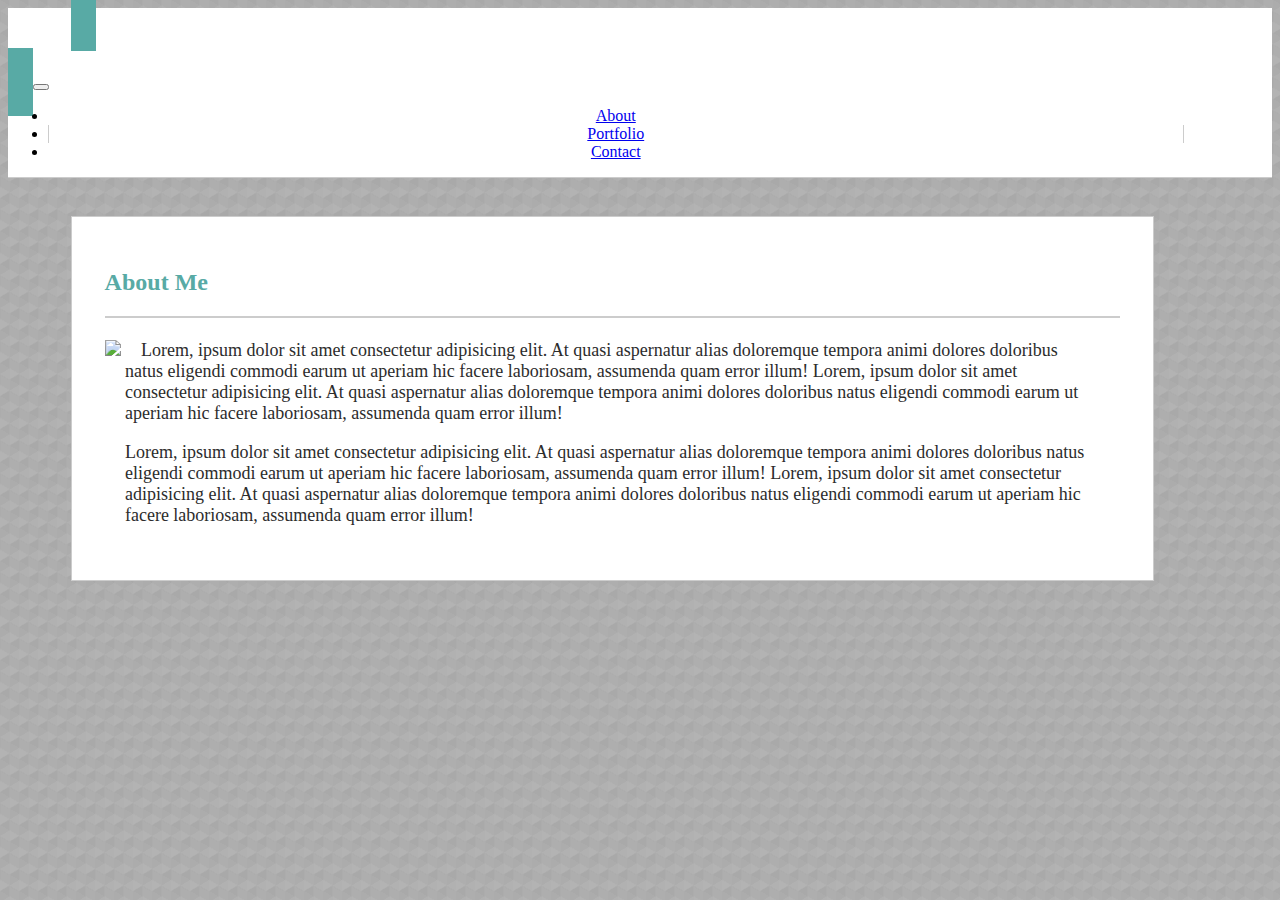
==== index.html @ 8ccc1701 "navbar update" ====
<!DOCTYPE html>
<html lang="en">

<head>
    <meta charset="UTF-8">
    <meta name="viewport" content="width=device-width, initial-scale=1.0">

    <!-- stylesheet links -->
    <!-- <link rel='stylesheet' href='./styles/reset.css'> -->
    <link rel="stylesheet" href="https://stackpath.bootstrapcdn.com/bootstrap/4.5.0/css/bootstrap.min.css"
        integrity="sha384-9aIt2nRpC12Uk9gS9baDl411NQApFmC26EwAOH8WgZl5MYYxFfc+NcPb1dKGj7Sk" crossorigin="anonymous">
    <link rel="stylesheet" href="./styles/font-awesome-4.7.0/css/font-awesome.min.css">
    <link rel='stylesheet' href='./styles/index.css'>

    <title>Responsive Portfolio</title>
</head>

<body>
    <nav class="navbar navbar-expand-md navbar-light bg-light">
        <a class="navbar-brand">
            <h2>Logan Walker</h2>
        </a>
        <button class="navbar-toggler" type="button" data-toggle="collapse" data-target="#navbarNav"
            aria-controls="navbarNav" aria-expanded="false" aria-label="Toggle navigation">
            <span class="navbar-toggler-icon"></span>
        </button>
        <div class="collapse navbar-collapse" id="navbarNav">
            <ul class="navbar-nav ml-auto">
                <li class="nav-item" id='collapse-left'>
                    <a class="nav-link" href="#">About</a>
                </li>
                <li class="nav-item" id='borderNavItem'>
                    <a class="nav-link" href="./pages/contact.html">Portfolio</a>
                </li>
                <li class="nav-item" id='collapse-right'>
                    <a class="nav-link" href="#">Contact</a>
                </li>
            </ul>
        </div>
    </nav>

    <main class='container container-sm container-xs' id='about-me-parent'>
        <div class='row'>
            <div class='col-lg-9 col-md-12 col-sm-12' id='about-me-card'>
                <div class='row'>
                    <div class='col-12' id='about-me-head'>
                        <h2>About Me</h2>
                    </div>
                </div>
                <div class='row'>
                    <div class='col-12' id='about-me-body'>
                        <img src='https://via.placeholder.com/150' style='float: left;'>
                        <p>
                            Lorem, ipsum dolor sit amet consectetur adipisicing elit. At quasi aspernatur alias
                            doloremque tempora animi dolores doloribus natus eligendi commodi earum ut aperiam hic
                            facere laboriosam, assumenda quam error illum! Lorem, ipsum dolor sit amet consectetur adipisicing elit. At quasi aspernatur alias
                            doloremque tempora animi dolores doloribus natus eligendi commodi earum ut aperiam hic
                            facere laboriosam, assumenda quam error illum!
                        </p>
                        <p>
                            Lorem, ipsum dolor sit amet consectetur adipisicing elit. At quasi aspernatur alias
                            doloremque tempora animi dolores doloribus natus eligendi commodi earum ut aperiam hic
                            facere laboriosam, assumenda quam error illum! Lorem, ipsum dolor sit amet consectetur adipisicing elit. At quasi aspernatur alias
                            doloremque tempora animi dolores doloribus natus eligendi commodi earum ut aperiam hic
                            facere laboriosam, assumenda quam error illum!
                        </p>
                    </div>
                </div>
            </div>
        </div>
        <div class='row'>
            <div class='col'>

            </div>
        </div>
    </main>


    <script src="https://code.jquery.com/jquery-3.5.1.slim.min.js"
        integrity="sha384-DfXdz2htPH0lsSSs5nCTpuj/zy4C+OGpamoFVy38MVBnE+IbbVYUew+OrCXaRkfj"
        crossorigin="anonymous"></script>
    <script src="https://cdn.jsdelivr.net/npm/popper.js@1.16.0/dist/umd/popper.min.js"
        integrity="sha384-Q6E9RHvbIyZFJoft+2mJbHaEWldlvI9IOYy5n3zV9zzTtmI3UksdQRVvoxMfooAo"
        crossorigin="anonymous"></script>
    <script src="https://stackpath.bootstrapcdn.com/bootstrap/4.5.0/js/bootstrap.min.js"
        integrity="sha384-OgVRvuATP1z7JjHLkuOU7Xw704+h835Lr+6QL9UvYjZE3Ipu6Tp75j7Bh/kR0JKI"
        crossorigin="anonymous"></script>
</body>

</html>
---- styles/index.css ----
/* styling for indedx.htm */

/* generic topbar styling */
body{
    background-image: url(../Assets/Images/hexabump.png);
    font-family:Georgia, 'Times New Roman', Times, serif;
}
.navbar{
    padding:0px;
    background-color: #ffffff;
    border-bottom-style: solid;
    border-bottom-color: #CCCCCC;
    border-width: 1px;
}
.navbar-brand{
    font-family:Georgia, 'Times New Roman', Times, serif;
    margin-left:5%;
    padding-left:2%;
    padding-right:2%;
    color:#ffffff!important;
    height:100%;
    background-color: #58AAA5;
    text-align: center;
    border-bottom: 1px solid #58AAA5;
    padding-top:2%;
    padding-bottom: 2%;
}
.navbar-brand h2{
    margin-bottom: 0%;
}
.navbar-nav{
    margin-right: 7%;
}

.nav-item{
    padding-left: 1%;
    padding-right: 1%;
    text-align: center;
}

#borderNavItem{
    border-left-style: solid;
    border-right-style: solid; 
    border-width: 1px; 
    border-color: #cccccc;

}
.bg-light{
    background-color: #ffffff!important;
}


/* specific to about me page */
#about-me-parent{
    margin-top:3%;
    margin-left: 5%;
    margin-right:auto;
}
#about-me-card{
    background-color: #ffffff;
    border: 1px solid #cccccc;
    max-width:90%
}
#about-me-head{
    color: #58AAA5;
    max-width:94%;
    padding-top:3%;
    margin-left:auto;
    margin-right:auto;
    margin-bottom:1%;
    border-bottom:2px solid #CCCCCC;
}
#about-me-body{
    font-size: large;
    color:rgb(44, 44, 44);
    max-width:94%;
    margin-top:2%;
    margin-bottom:5%;
    margin-left: auto;
    margin-right: auto;
    padding:0%;
    
}

#about-me-body img{
    margin-right:2%;
}

#about-me-body p{
    margin-left:2%;
    margin-right:2%;
}


/* for responsivity */
@media screen and (max-width:768px){
    #about-me-card{
        max-width:100%;
    }
    #about-me-parent{
    max-width:90%;
    margin-left:5%;
    margin-right:5%;
}
}


@media screen and (max-width:767px){
   .navbar-nav{
       flex-direction: row;
       justify-content: center;
       margin-right:0%;
   }

   #borderNavItem{
    border-left-style: solid;
    border-right-style: solid; 
    border-width: 1px; 
    border-color: #cccccc;
    padding-right:5%;
    padding-left:5%;
    text-align: center;
   }

   #collapse-left{
       padding-right:5%;
       text-align: center;
   }

   #collapse-right{
        padding-left:5%;
        text-align: center;
   }
   .navbar-brand{
       width: 90%;
       padding-left:9%;
       margin-left:0%;
       margin-right:auto;
       padding-top:2%;
       padding-bottom: 2%;
   }
   .navbar-toggler{
       margin-right: .5%;
   }
   #about-me-card{
       max-width:100%;
   }
   #about-me-parent{
       margin-left:auto;
       margin-right:auto;
   }
}
}
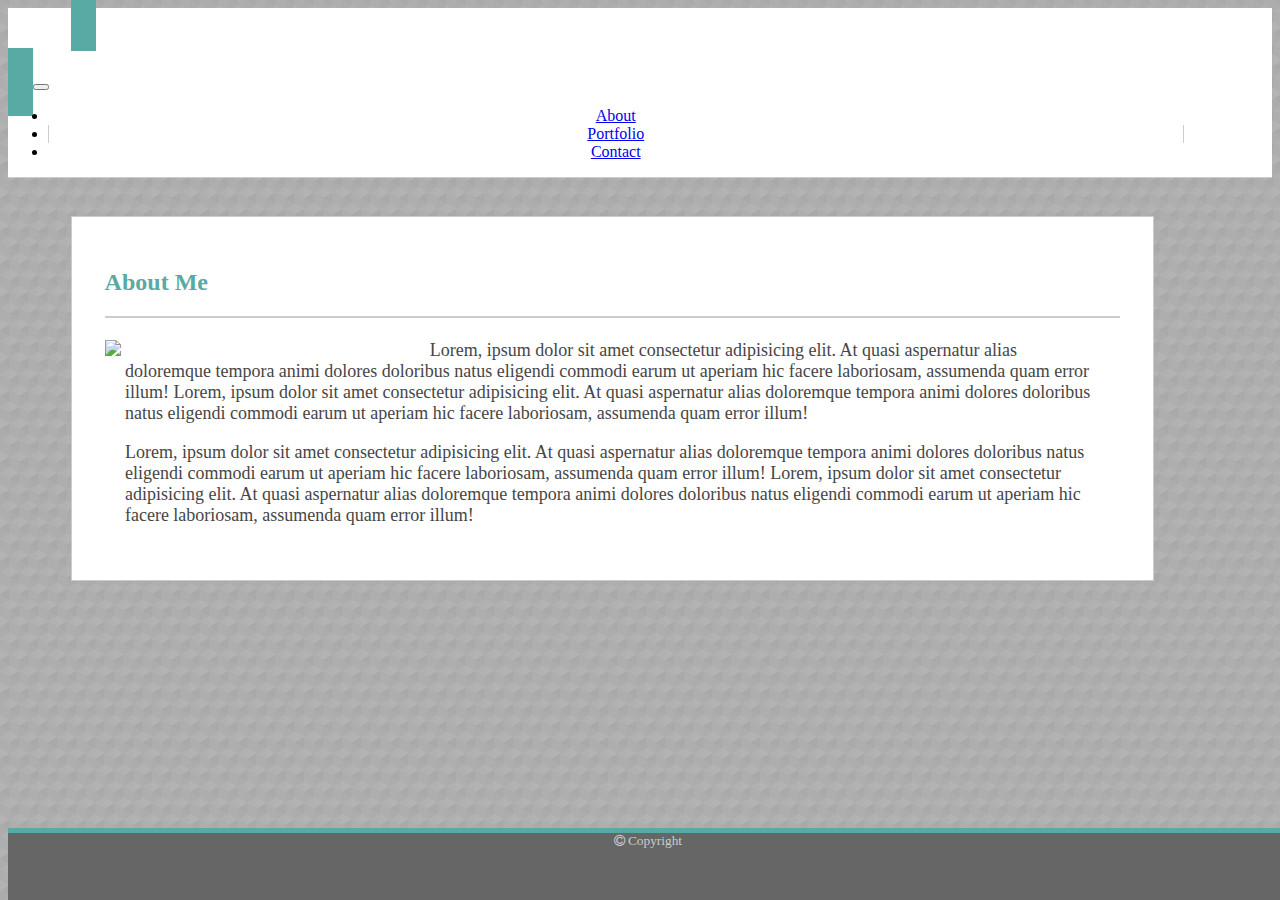
==== commit 8f4acfe1: "footer update" ====
--- a/index.html
+++ b/index.html
@@ -49,7 +49,7 @@
                 </div>
                 <div class='row'>
                     <div class='col-12' id='about-me-body'>
-                        <img src='https://via.placeholder.com/150' style='float: left;'>
+                        <img src='https://via.placeholder.com/150'>
                         <p>
                             Lorem, ipsum dolor sit amet consectetur adipisicing elit. At quasi aspernatur alias
                             doloremque tempora animi dolores doloribus natus eligendi commodi earum ut aperiam hic
@@ -68,12 +68,14 @@
                 </div>
             </div>
         </div>
-        <div class='row'>
-            <div class='col'>
-
+    </main>
+    <footer>
+        <div class='row justify-content-center align-items-center' style='min-height: 100%;'>
+            <div class="col-12">
+                <i class="fa fa-copyright" aria-hidden="true"> Copyright</i>
             </div>
         </div>
-    </main>
+    </footer>
 
 
     <script src="https://code.jquery.com/jquery-3.5.1.slim.min.js"
--- a/styles/index.css
+++ b/styles/index.css
@@ -4,6 +4,19 @@
 body{
     background-image: url(../Assets/Images/hexabump.png);
     font-family:Georgia, 'Times New Roman', Times, serif;
+}
+
+footer{    
+    position: fixed;
+    bottom:0px;
+    width:100%;
+    border-top: 5px solid #58AAA5;
+    height:7.5%;
+    color:#cccccc;
+    font-size: smaller;
+    background-color:#666666;
+    text-align: center;
+    justify-content: center;
 }
 .navbar{
     padding:0px;
@@ -72,7 +85,7 @@
 }
 #about-me-body{
     font-size: large;
-    color:rgb(44, 44, 44);
+    color:rgb(70, 70, 70);
     max-width:94%;
     margin-top:2%;
     margin-bottom:5%;
@@ -84,6 +97,8 @@
 
 #about-me-body img{
     margin-right:2%;
+    min-width:30%;
+    float: left;
 }
 
 #about-me-body p{
@@ -98,10 +113,15 @@
         max-width:100%;
     }
     #about-me-parent{
-    max-width:90%;
-    margin-left:5%;
-    margin-right:5%;
-}
+        max-width:90%;
+        margin-left:5%;
+        margin-right:5%;
+    }
+    #about-me-body img{
+        margin-right:2%;
+        min-width:40%;
+        float: left;
+    }   
 }
 
 
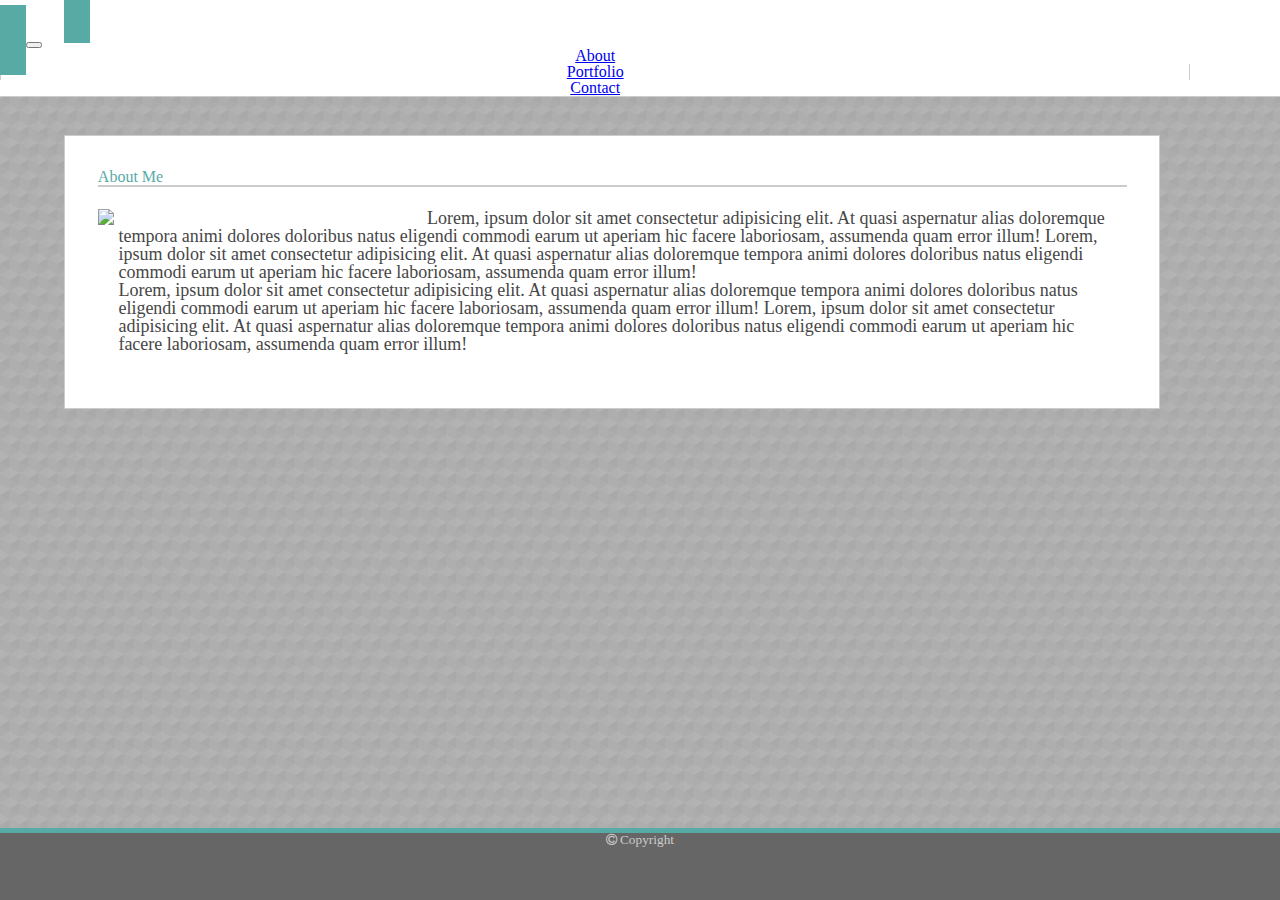
==== commit e7afaf5f: "footer bug fix" ====
--- a/index.html
+++ b/index.html
@@ -6,7 +6,7 @@
     <meta name="viewport" content="width=device-width, initial-scale=1.0">
 
     <!-- stylesheet links -->
-    <!-- <link rel='stylesheet' href='./styles/reset.css'> -->
+    <link rel='stylesheet' href='./styles/reset.css'>
     <link rel="stylesheet" href="https://stackpath.bootstrapcdn.com/bootstrap/4.5.0/css/bootstrap.min.css"
         integrity="sha384-9aIt2nRpC12Uk9gS9baDl411NQApFmC26EwAOH8WgZl5MYYxFfc+NcPb1dKGj7Sk" crossorigin="anonymous">
     <link rel="stylesheet" href="./styles/font-awesome-4.7.0/css/font-awesome.min.css">
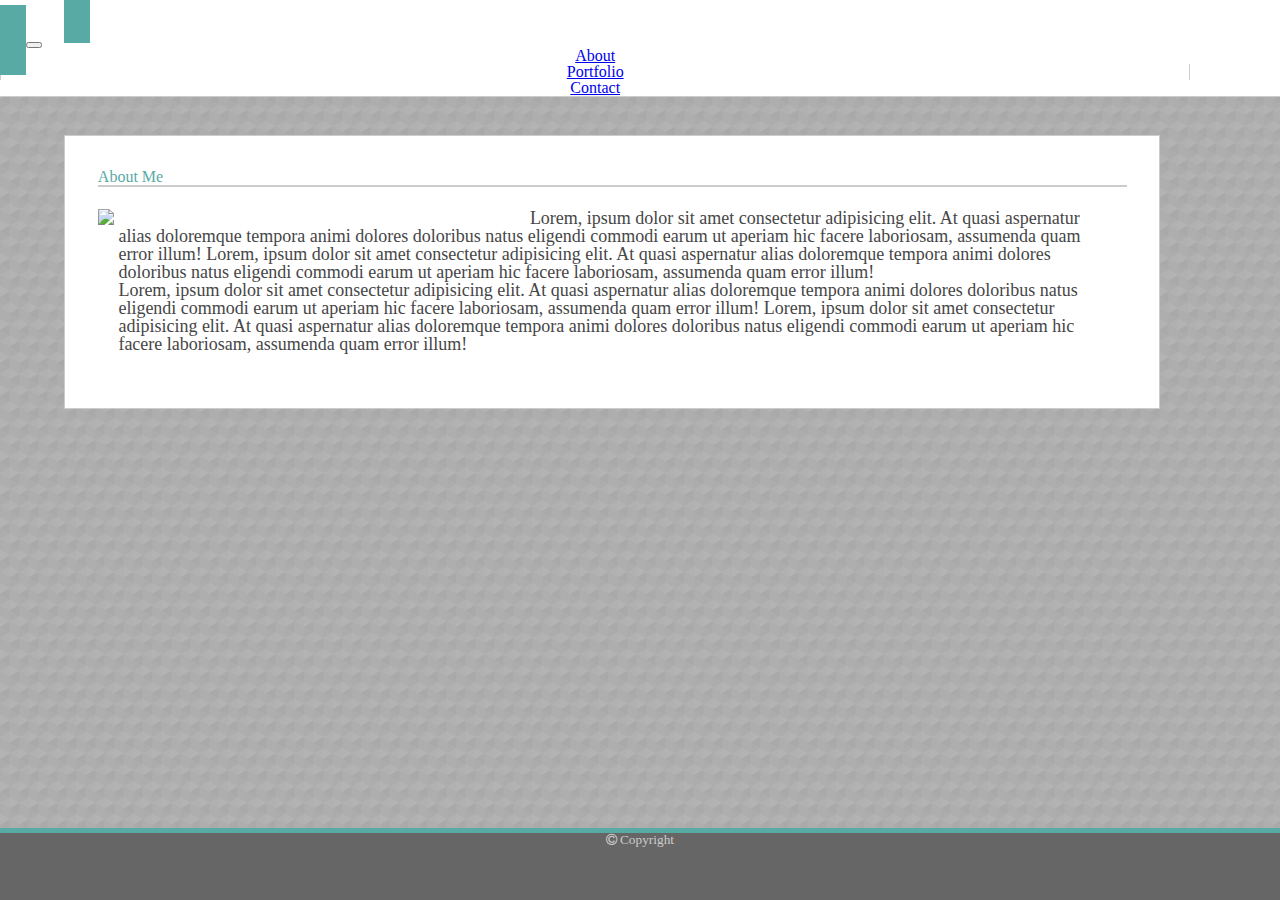
==== commit a3aeca77: "responsivity added" ====
--- a/index.html
+++ b/index.html
@@ -30,10 +30,10 @@
                     <a class="nav-link" href="#">About</a>
                 </li>
                 <li class="nav-item" id='borderNavItem'>
-                    <a class="nav-link" href="./pages/contact.html">Portfolio</a>
+                    <a class="nav-link" href="./pages/portfolio.html">Portfolio</a>
                 </li>
                 <li class="nav-item" id='collapse-right'>
-                    <a class="nav-link" href="#">Contact</a>
+                    <a class="nav-link" href="./pages/contact.html">Contact</a>
                 </li>
             </ul>
         </div>
@@ -49,18 +49,20 @@
                 </div>
                 <div class='row'>
                     <div class='col-12' id='about-me-body'>
-                        <img src='https://via.placeholder.com/150'>
+                        <img src='https://via.placeholder.com/350x250'>
                         <p>
                             Lorem, ipsum dolor sit amet consectetur adipisicing elit. At quasi aspernatur alias
                             doloremque tempora animi dolores doloribus natus eligendi commodi earum ut aperiam hic
-                            facere laboriosam, assumenda quam error illum! Lorem, ipsum dolor sit amet consectetur adipisicing elit. At quasi aspernatur alias
+                            facere laboriosam, assumenda quam error illum! Lorem, ipsum dolor sit amet consectetur
+                            adipisicing elit. At quasi aspernatur alias
                             doloremque tempora animi dolores doloribus natus eligendi commodi earum ut aperiam hic
                             facere laboriosam, assumenda quam error illum!
                         </p>
                         <p>
                             Lorem, ipsum dolor sit amet consectetur adipisicing elit. At quasi aspernatur alias
                             doloremque tempora animi dolores doloribus natus eligendi commodi earum ut aperiam hic
-                            facere laboriosam, assumenda quam error illum! Lorem, ipsum dolor sit amet consectetur adipisicing elit. At quasi aspernatur alias
+                            facere laboriosam, assumenda quam error illum! Lorem, ipsum dolor sit amet consectetur
+                            adipisicing elit. At quasi aspernatur alias
                             doloremque tempora animi dolores doloribus natus eligendi commodi earum ut aperiam hic
                             facere laboriosam, assumenda quam error illum!
                         </p>
@@ -69,12 +71,14 @@
             </div>
         </div>
     </main>
-    <footer>
-        <div class='row justify-content-center align-items-center' style='min-height: 100%;'>
-            <div class="col-12">
+
+    <footer class="footer">
+        <div class='row' style='min-height: 100%;'>
+            <div class="col-12 align-self-center">
                 <i class="fa fa-copyright" aria-hidden="true"> Copyright</i>
             </div>
         </div>
+
     </footer>
 
 
--- a/styles/index.css
+++ b/styles/index.css
@@ -1,14 +1,14 @@
-/* styling for indedx.htm */
-
-/* generic topbar styling */
+/* generic topbar/footer styling */
+html {
+    position: relative;
+    min-height: 100%;
+  }
 body{
     background-image: url(../Assets/Images/hexabump.png);
     font-family:Georgia, 'Times New Roman', Times, serif;
-}
-
+    margin-bottom: 10%;
+}
 footer{    
-    position: fixed;
-    bottom:0px;
     width:100%;
     border-top: 5px solid #58AAA5;
     height:7.5%;
@@ -16,8 +16,16 @@
     font-size: smaller;
     background-color:#666666;
     text-align: center;
-    justify-content: center;
-}
+    
+   
+}
+.footer {
+    position: absolute;
+    bottom: 0;
+    width: 100%;
+    height: 7.5%;
+    
+  }
 .navbar{
     padding:0px;
     background-color: #ffffff;
@@ -68,6 +76,7 @@
     margin-top:3%;
     margin-left: 5%;
     margin-right:auto;
+    margin-bottom: 5%;
 }
 #about-me-card{
     background-color: #ffffff;
@@ -97,8 +106,9 @@
 
 #about-me-body img{
     margin-right:2%;
-    min-width:30%;
+    width: 40%;
     float: left;
+    object-fit: cover;
 }
 
 #about-me-body p{
@@ -108,7 +118,7 @@
 
 
 /* for responsivity */
-@media screen and (max-width:768px){
+@media (max-width:768px){
     #about-me-card{
         max-width:100%;
     }
@@ -118,14 +128,16 @@
         margin-right:5%;
     }
     #about-me-body img{
+        object-fit: cover;
         margin-right:2%;
-        min-width:40%;
+        margin-bottom:1%;
+        min-width:50%;
         float: left;
     }   
 }
 
 
-@media screen and (max-width:767px){
+@media (max-width:767px){
    .navbar-nav{
        flex-direction: row;
        justify-content: center;
@@ -152,7 +164,7 @@
         text-align: center;
    }
    .navbar-brand{
-       width: 90%;
+       min-width: 90%;
        padding-left:9%;
        margin-left:0%;
        margin-right:auto;
@@ -162,14 +174,41 @@
    .navbar-toggler{
        margin-right: .5%;
    }
+
+   #about-me-parent{
+    margin-left:auto;
+    margin-right:auto;
+   }
    #about-me-card{
        max-width:100%;
    }
-   #about-me-parent{
-       margin-left:auto;
-       margin-right:auto;
-   }
-}
-}
-   
-   
+   #about-me-body img{
+    object-fit: cover;
+    margin-left:4%;
+    margin-right: 4%;
+    margin-bottom: 3%;
+    min-width:92%;
+    float: none;
+} 
+}
+
+@media (max-width: 576px){
+    #about-me-parent{
+        min-width:100%;
+        margin-left:0;
+        margin-right:0;
+    }
+    .navbar-brand{
+        min-width: 80%;
+        padding-left:9%;
+        margin-left:0%;
+        margin-right:auto;
+        padding-top:2%;
+        padding-bottom: 2%;
+    }
+    .navbar-toggler{
+        padding-right: 2%;
+        
+    }
+    
+}
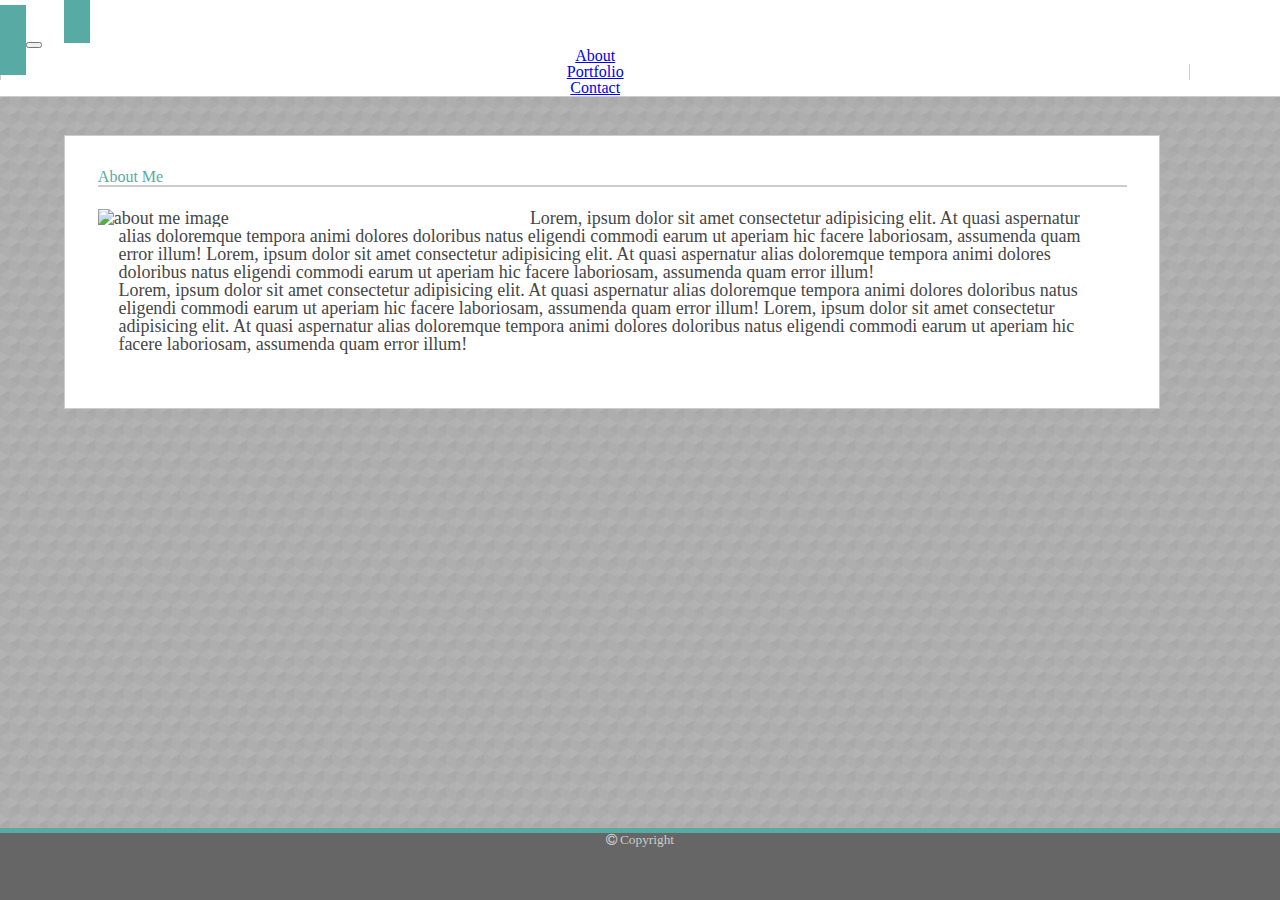
==== commit 70774534: "contact feature released" ====
--- a/index.html
+++ b/index.html
@@ -27,7 +27,7 @@
         <div class="collapse navbar-collapse" id="navbarNav">
             <ul class="navbar-nav ml-auto">
                 <li class="nav-item" id='collapse-left'>
-                    <a class="nav-link" href="#">About</a>
+                    <a class="nav-link" href="index.html">About</a>
                 </li>
                 <li class="nav-item" id='borderNavItem'>
                     <a class="nav-link" href="./pages/portfolio.html">Portfolio</a>
@@ -41,15 +41,15 @@
 
     <main class='container container-sm container-xs' id='about-me-parent'>
         <div class='row'>
-            <div class='col-lg-9 col-md-12 col-sm-12' id='about-me-card'>
+            <section class='col-lg-9 col-md-12 col-sm-12' id='about-me-card'>
                 <div class='row'>
                     <div class='col-12' id='about-me-head'>
-                        <h2>About Me</h2>
+                        <h2><b>About Me</b></h2>
                     </div>
                 </div>
                 <div class='row'>
                     <div class='col-12' id='about-me-body'>
-                        <img src='https://via.placeholder.com/350x250'>
+                        <img src='https://via.placeholder.com/350x250' alt='about me image'>
                         <p>
                             Lorem, ipsum dolor sit amet consectetur adipisicing elit. At quasi aspernatur alias
                             doloremque tempora animi dolores doloribus natus eligendi commodi earum ut aperiam hic
@@ -68,7 +68,7 @@
                         </p>
                     </div>
                 </div>
-            </div>
+            </section>
         </div>
     </main>
 
--- a/styles/index.css
+++ b/styles/index.css
@@ -7,6 +7,7 @@
     background-image: url(../Assets/Images/hexabump.png);
     font-family:Georgia, 'Times New Roman', Times, serif;
     margin-bottom: 10%;
+    overflow-x: hidden;
 }
 footer{    
     width:100%;
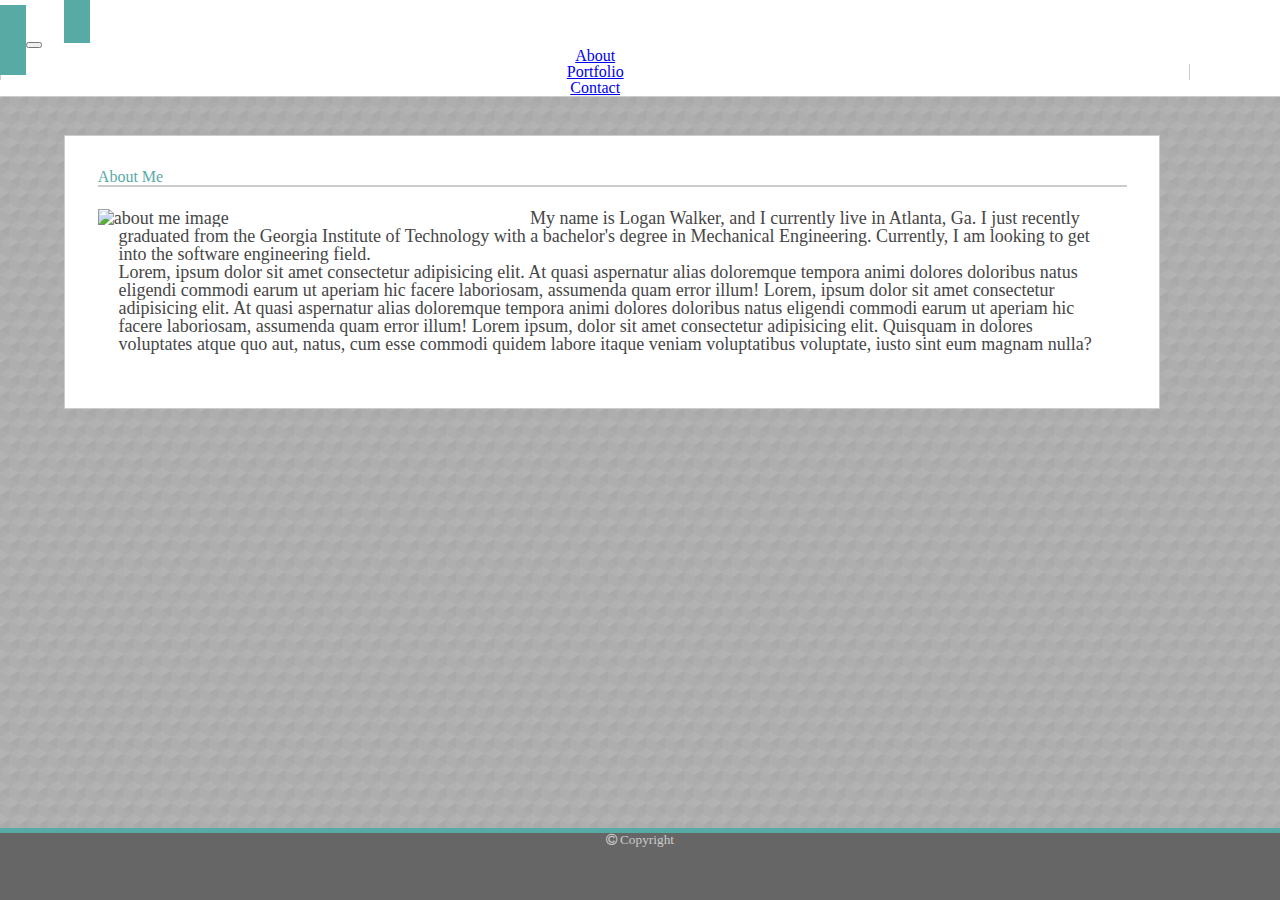
==== commit 6fd3bbca: "personalization" ====
--- a/index.html
+++ b/index.html
@@ -49,14 +49,12 @@
                 </div>
                 <div class='row'>
                     <div class='col-12' id='about-me-body'>
-                        <img src='https://via.placeholder.com/350x250' alt='about me image'>
+                        <img src='https://ca.slack-edge.com/T013Y99LV8E-U014RTUJ09F-ed488b9147ba-512'
+                            alt='about me image'>
                         <p>
-                            Lorem, ipsum dolor sit amet consectetur adipisicing elit. At quasi aspernatur alias
-                            doloremque tempora animi dolores doloribus natus eligendi commodi earum ut aperiam hic
-                            facere laboriosam, assumenda quam error illum! Lorem, ipsum dolor sit amet consectetur
-                            adipisicing elit. At quasi aspernatur alias
-                            doloremque tempora animi dolores doloribus natus eligendi commodi earum ut aperiam hic
-                            facere laboriosam, assumenda quam error illum!
+                            My name is Logan Walker, and I currently live in Atlanta, Ga. I just recently graduated from
+                            the Georgia Institute of Technology with a bachelor's degree in Mechanical Engineering.
+                            Currently, I am looking to get into the software engineering field.
                         </p>
                         <p>
                             Lorem, ipsum dolor sit amet consectetur adipisicing elit. At quasi aspernatur alias
@@ -64,7 +62,9 @@
                             facere laboriosam, assumenda quam error illum! Lorem, ipsum dolor sit amet consectetur
                             adipisicing elit. At quasi aspernatur alias
                             doloremque tempora animi dolores doloribus natus eligendi commodi earum ut aperiam hic
-                            facere laboriosam, assumenda quam error illum!
+                            facere laboriosam, assumenda quam error illum! Lorem ipsum, dolor sit amet consectetur
+                            adipisicing elit. Quisquam in dolores voluptates atque quo aut, natus, cum esse commodi
+                            quidem labore itaque veniam voluptatibus voluptate, iusto sint eum magnam nulla?
                         </p>
                     </div>
                 </div>
